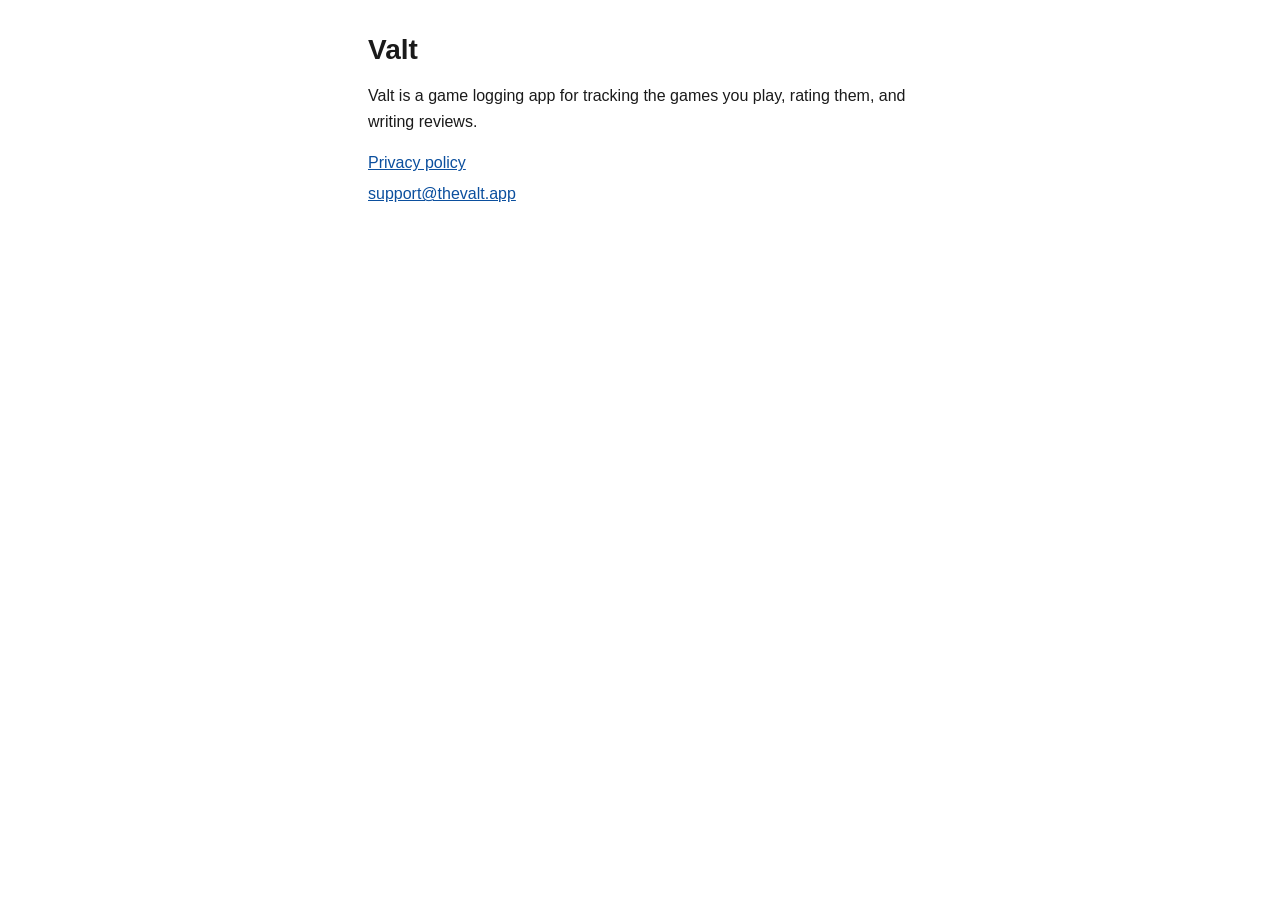
==== index.html @ dba3d631 "Add privacy policy and landing page" ====
<!doctype html>
<html lang="en">
<head>
<meta charset="utf-8">
<meta name="viewport" content="width=device-width, initial-scale=1">
<title>Valt</title>
<link rel="stylesheet" href="style.css">
</head>
<body>
<main>
<h1>Valt</h1>
<p>Valt is a game logging app for tracking the games you play, rating them, and writing reviews.</p>
<nav>
<ul>
<li><a href="privacy.html">Privacy policy</a></li>
<li><a href="mailto:support@thevalt.app">support@thevalt.app</a></li>
</ul>
</nav>
</main>
</body>
</html>
---- style.css ----
html {
  color-scheme: light;
}

body {
  margin: 0;
  background: #ffffff;
  color: #1a1a1a;
  font-family: -apple-system, BlinkMacSystemFont, "Segoe UI", Roboto, Helvetica, Arial, sans-serif;
  line-height: 1.6;
}

main {
  max-width: 34em;
  margin: 0 auto;
  padding: 2rem 1.5rem 3rem;
}

h1,
h2 {
  line-height: 1.25;
}

h1 {
  font-size: 1.75rem;
  margin: 0 0 1rem;
}

h2 {
  font-size: 1.2rem;
  margin: 2.25rem 0 0.5rem;
}

p {
  margin: 0 0 1rem;
}

ul {
  margin: 0 0 1rem;
  padding-left: 1.25rem;
}

li {
  margin-bottom: 0.35rem;
}

a {
  color: #0b4f9e;
}

nav ul {
  list-style: none;
  padding-left: 0;
}

footer {
  margin-top: 3rem;
  padding-top: 1rem;
  border-top: 1px solid #e0e0e0;
}
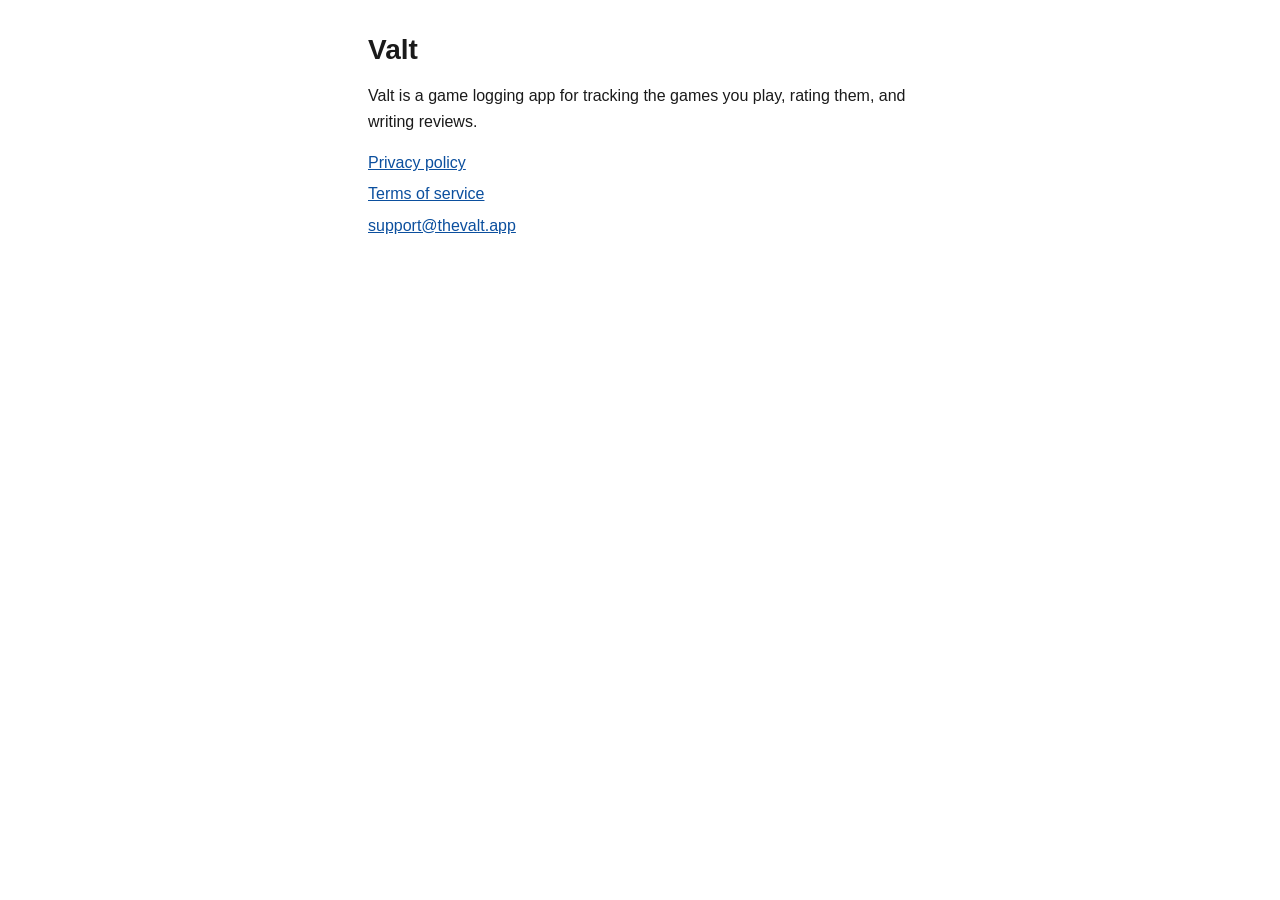
==== commit 9159ee86: "Add terms of service" ====
--- a/index.html
+++ b/index.html
@@ -13,6 +13,7 @@
 <nav>
 <ul>
 <li><a href="privacy.html">Privacy policy</a></li>
+<li><a href="terms.html">Terms of service</a></li>
 <li><a href="mailto:support@thevalt.app">support@thevalt.app</a></li>
 </ul>
 </nav>
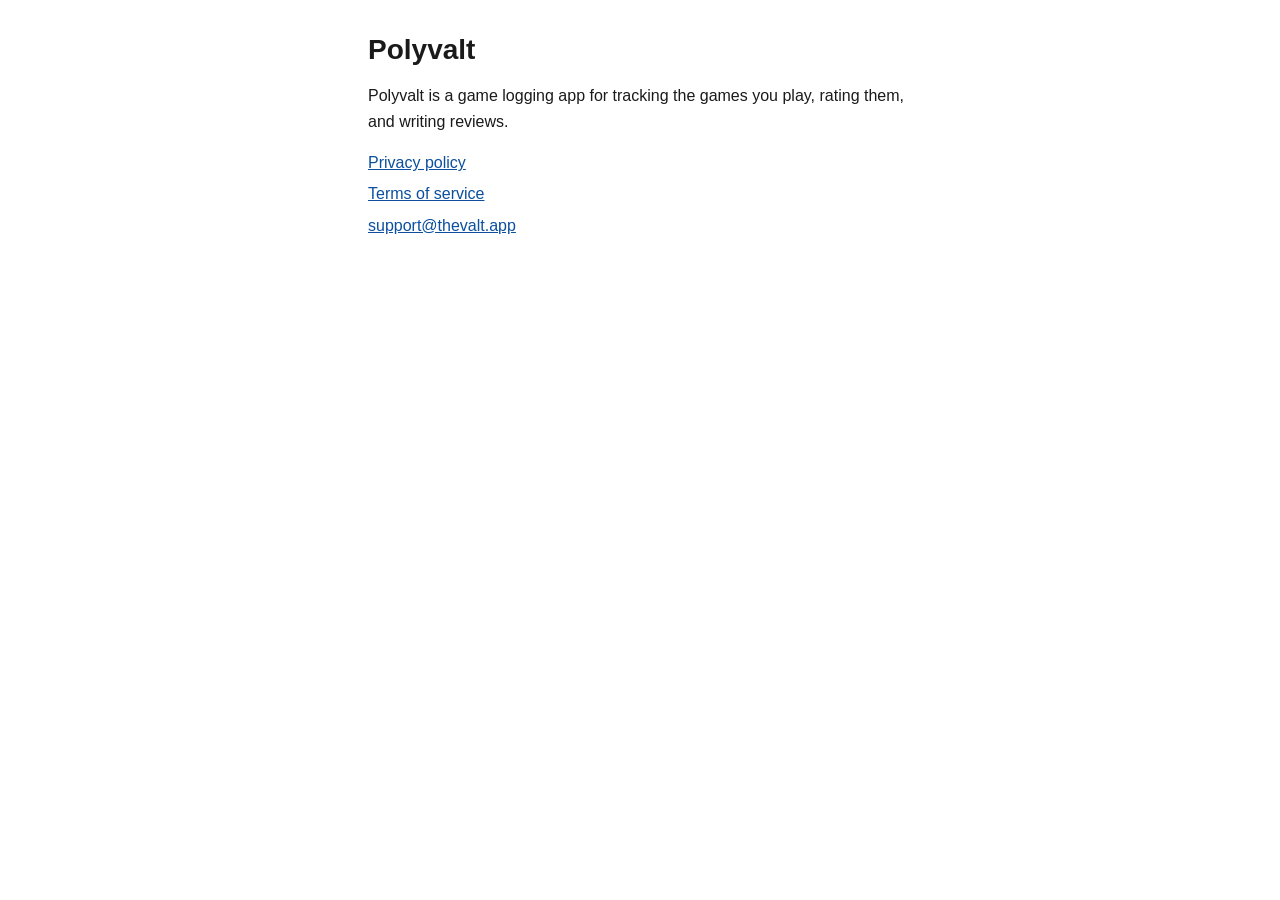
==== commit 1a189e95: "Privacy policy and terms: Valt is renamed Polyvalt The product's name changes on all three pages, an" ====
--- a/index.html
+++ b/index.html
@@ -3,13 +3,13 @@
 <head>
 <meta charset="utf-8">
 <meta name="viewport" content="width=device-width, initial-scale=1">
-<title>Valt</title>
+<title>Polyvalt</title>
 <link rel="stylesheet" href="style.css">
 </head>
 <body>
 <main>
-<h1>Valt</h1>
-<p>Valt is a game logging app for tracking the games you play, rating them, and writing reviews.</p>
+<h1>Polyvalt</h1>
+<p>Polyvalt is a game logging app for tracking the games you play, rating them, and writing reviews.</p>
 <nav>
 <ul>
 <li><a href="privacy.html">Privacy policy</a></li>
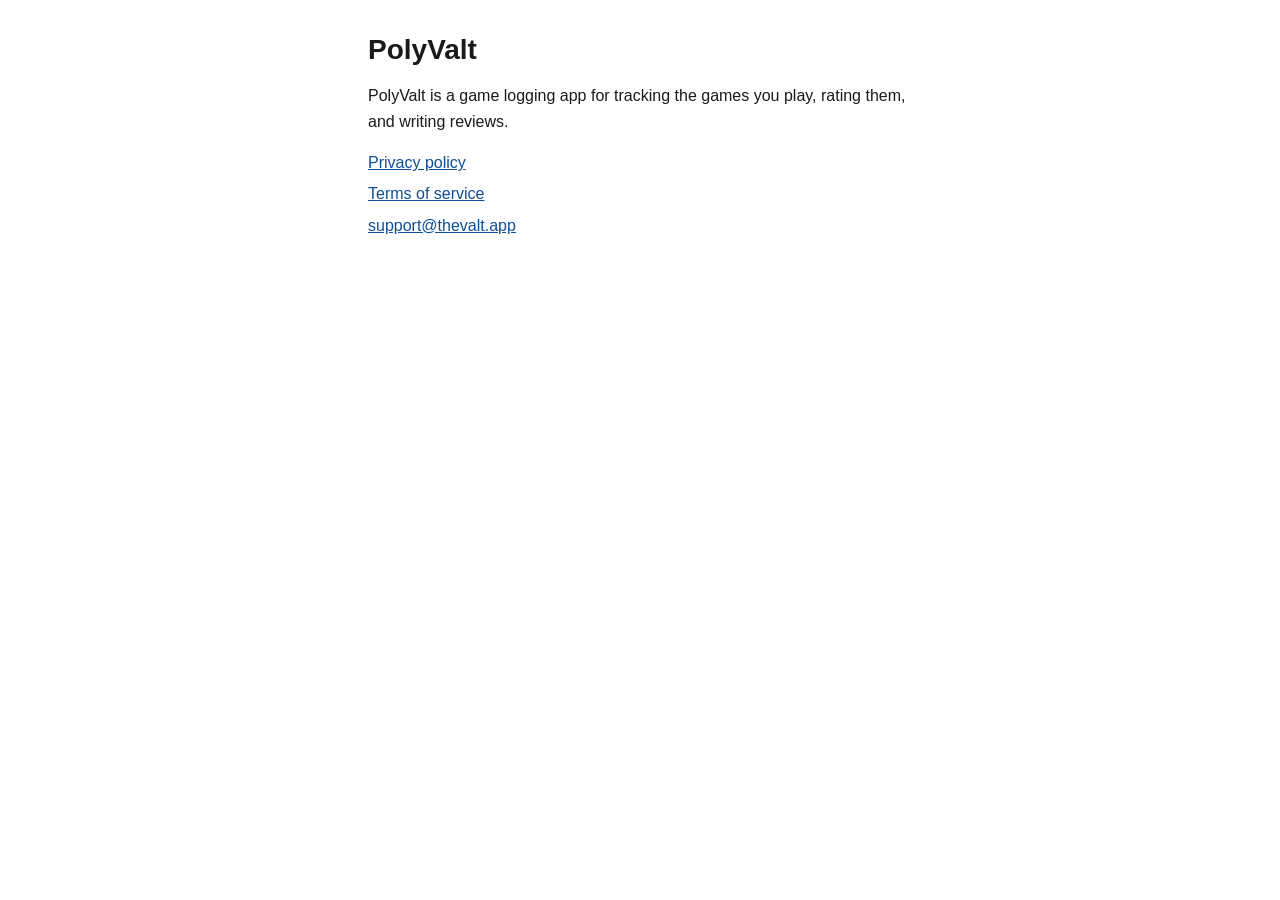
==== commit 513781a7: "Privacy policy and terms: the name is spelled PolyValt Only the spelling changes, Polyvalt to PolyVa" ====
--- a/index.html
+++ b/index.html
@@ -3,13 +3,13 @@
 <head>
 <meta charset="utf-8">
 <meta name="viewport" content="width=device-width, initial-scale=1">
-<title>Polyvalt</title>
+<title>PolyValt</title>
 <link rel="stylesheet" href="style.css">
 </head>
 <body>
 <main>
-<h1>Polyvalt</h1>
-<p>Polyvalt is a game logging app for tracking the games you play, rating them, and writing reviews.</p>
+<h1>PolyValt</h1>
+<p>PolyValt is a game logging app for tracking the games you play, rating them, and writing reviews.</p>
 <nav>
 <ul>
 <li><a href="privacy.html">Privacy policy</a></li>
